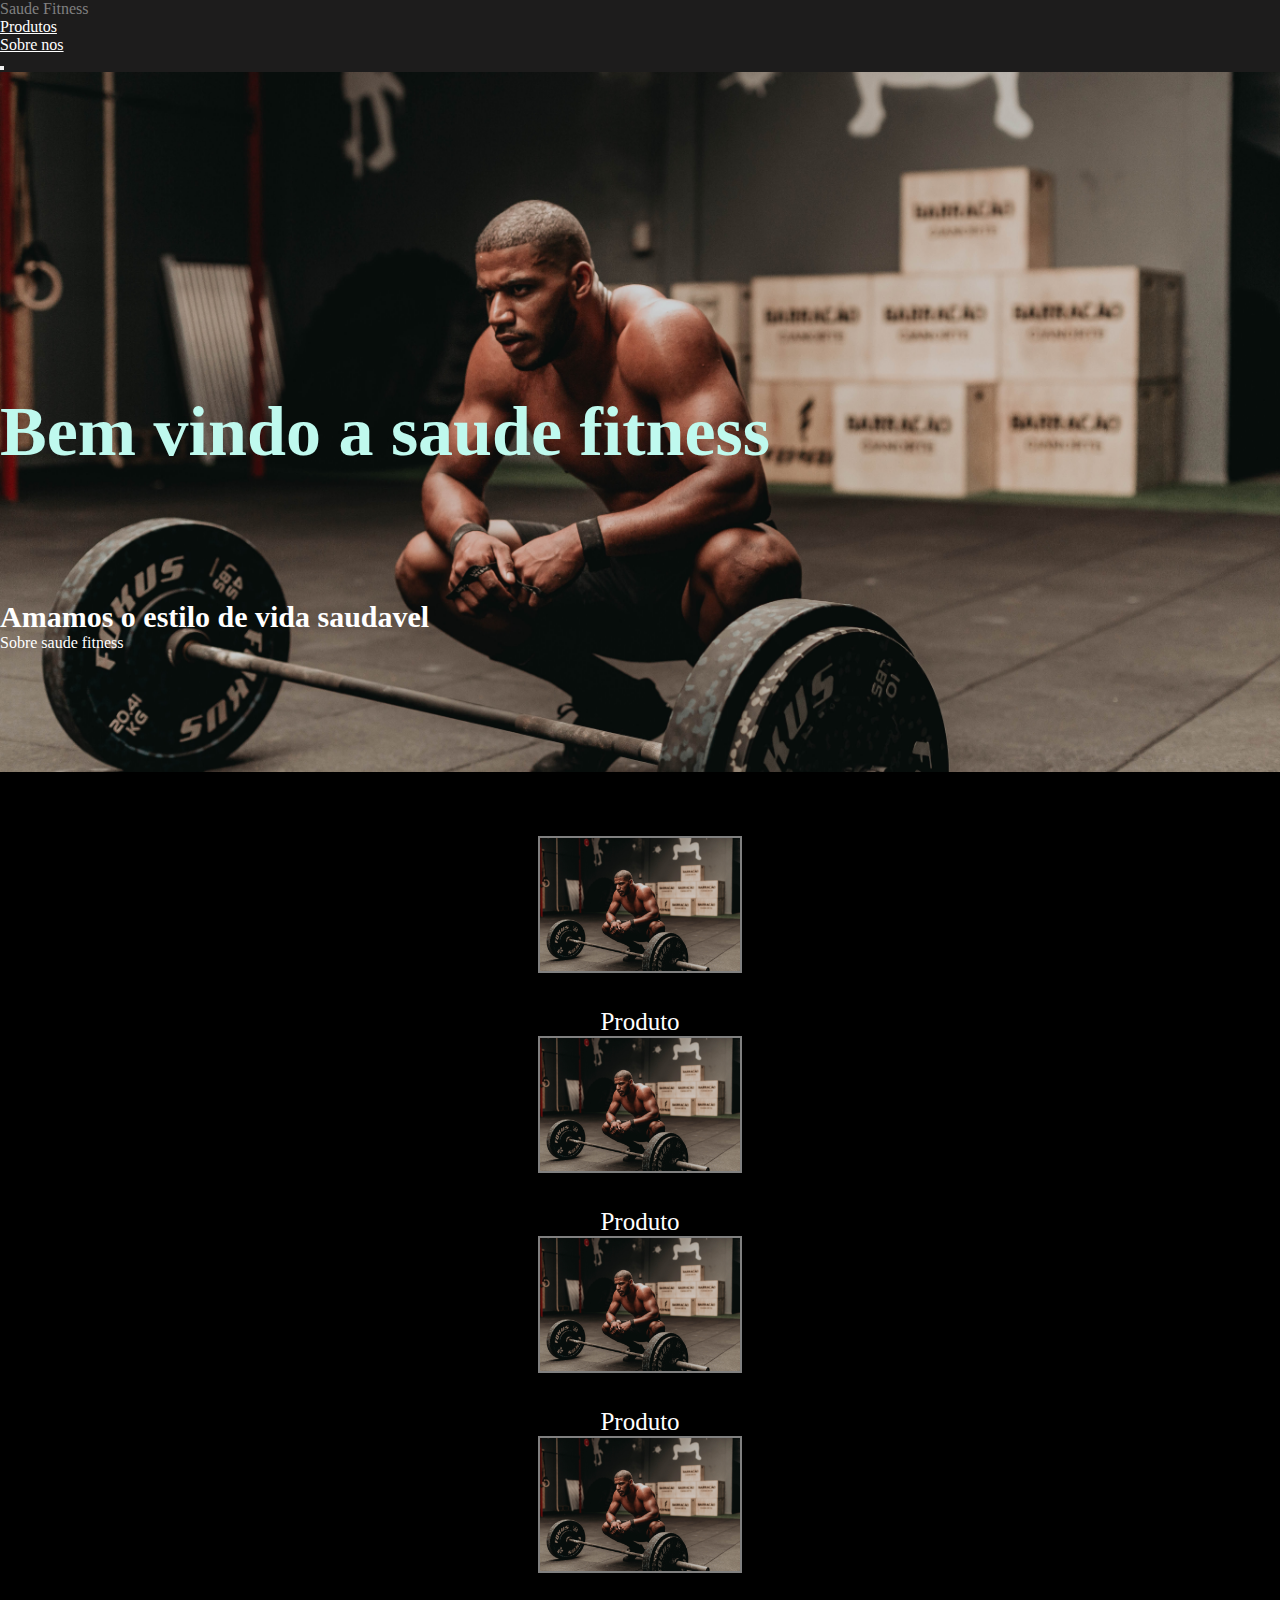
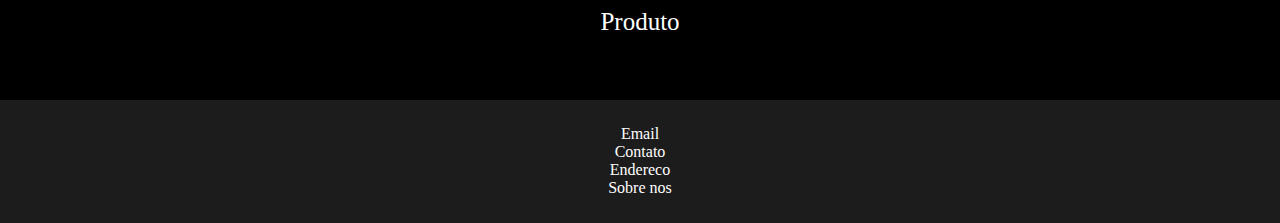
==== index.html @ a8ff0bbc "First design" ====
<!DOCTYPE html>
<html lang="en">
  <head>
    <meta charset="UTF-8" />
    <meta name="viewport" content="width=device-width, initial-scale=1.0" />
    <title>A Saude Fitness</title>
    <link
      rel="stylesheet"
      href="https://stackpath.bootstrapcdn.com/bootstrap/4.5.0/css/bootstrap.min.css"
      integrity="sha384-9aIt2nRpC12Uk9gS9baDl411NQApFmC26EwAOH8WgZl5MYYxFfc+NcPb1dKGj7Sk"
      crossorigin="anonymous"
    />
    <link rel="stylesheet" href="styles.css" />
  </head>
  <body>
    <nav class="navbar navbar-expand-lg">
      <a class="navbar-brand" href="#">Saude Fitness</a>
      <div class="collapse navbar-collapse" id="navbarNav">
        <ul class="navbar-nav">
          <li class="nav-item">
            <a class="nav-link" href="#">Produtos</a>
          </li>
          <li class="nav-item">
            <a class="nav-link" href="#">Sobre nos</a>
          </li>
        </ul>
      </div>
      <button
        class="navbar-toggler"
        type="button"
        data-toggle="collapse"
        data-target="#navbarNav"
        aria-controls="navbarNav"
        aria-expanded="false"
        aria-label="Toggle navigation"
      >
        <span class="navbar-toggler-icon"></span>
      </button>
    </nav>

    <section id="crop">
      <div class="container">
        <h1 class="text-center">Bem vindo a saude fitness</h1>
        <h2 class="text-center">Amamos o estilo de vida saudavel</h2>
        <p class="text-center">Sobre saude fitness</p>
      </div>
    </section>

    <section class="row text-center produtos">
      <div class="col-md-3">
        <img src="fitness.jpg" alt="" width="200" />
        <a href="">Produto</a>
      </div>
      <div class="col-md-3">
        <img src="fitness.jpg" alt="" width="200" />
        <a href="">Produto</a>
      </div>
      <div class="col-md-3">
        <img src="fitness.jpg" alt="" width="200" />
        <a href="">Produto</a>
      </div>
      <div class="col-md-3">
        <img src="fitness.jpg" alt="" width="200" />
        <a href="">Produto</a>
      </div>
    </section>

    <section class="row text-center footer">
      <div class="col-md-3">
        Email
      </div>
      <div class="col-md-3">
        Contato
      </div>
      <div class="col-md-3">
        Endereco
      </div>
      <div class="col-md-3">
        Sobre nos
      </div>
    </section>
  </body>
</html>
---- styles.css ----
* {
  margin: 0;
  padding: 0;
  outline: 0;
}

nav {
  background-color: rgb(29, 28, 28);
}

nav a {
  color: white;
}

nav a:hover {
  text-decoration: none;
  color: gray;
}

nav a span {
  color: white;
}

#crop {
  background-image: url("fitness.jpg");
  background-color: #cccccc;
  height: 700px;
  background-position: center;
  background-repeat: no-repeat;
  background-size: cover;
  position: relative;
}

h1 {
  color: rgb(191, 249, 238);
  font-size: 70px;
  padding-top: 25%;
}

div.container h2 {
  font-size: 30px;
  color: white;
  padding-top: 10%;
}

div.container p {
  color: white;
}

section.row {
  background-color: black;

  margin-left: 0px;
  margin-right: 0px;
}

section.row div.col-md-3 {
  display: flex;
  flex-direction: column;
  justify-content: center;
  align-items: center;

  padding: 0px 0px;
}

section.produtos {
  padding: 5%;
}

section.produtos img {
  border: 2px solid grey;
}

section.produtos a {
  text-decoration: none;
  color: white;

  font-size: 25px;

  padding-top: 3%;
}

section.produtos a:hover {
  text-decoration: none;
  color: rgb(65, 60, 60);
}

section.footer {
  background-color: rgb(29, 28, 28);
  color: white;

  padding: 2%;
}
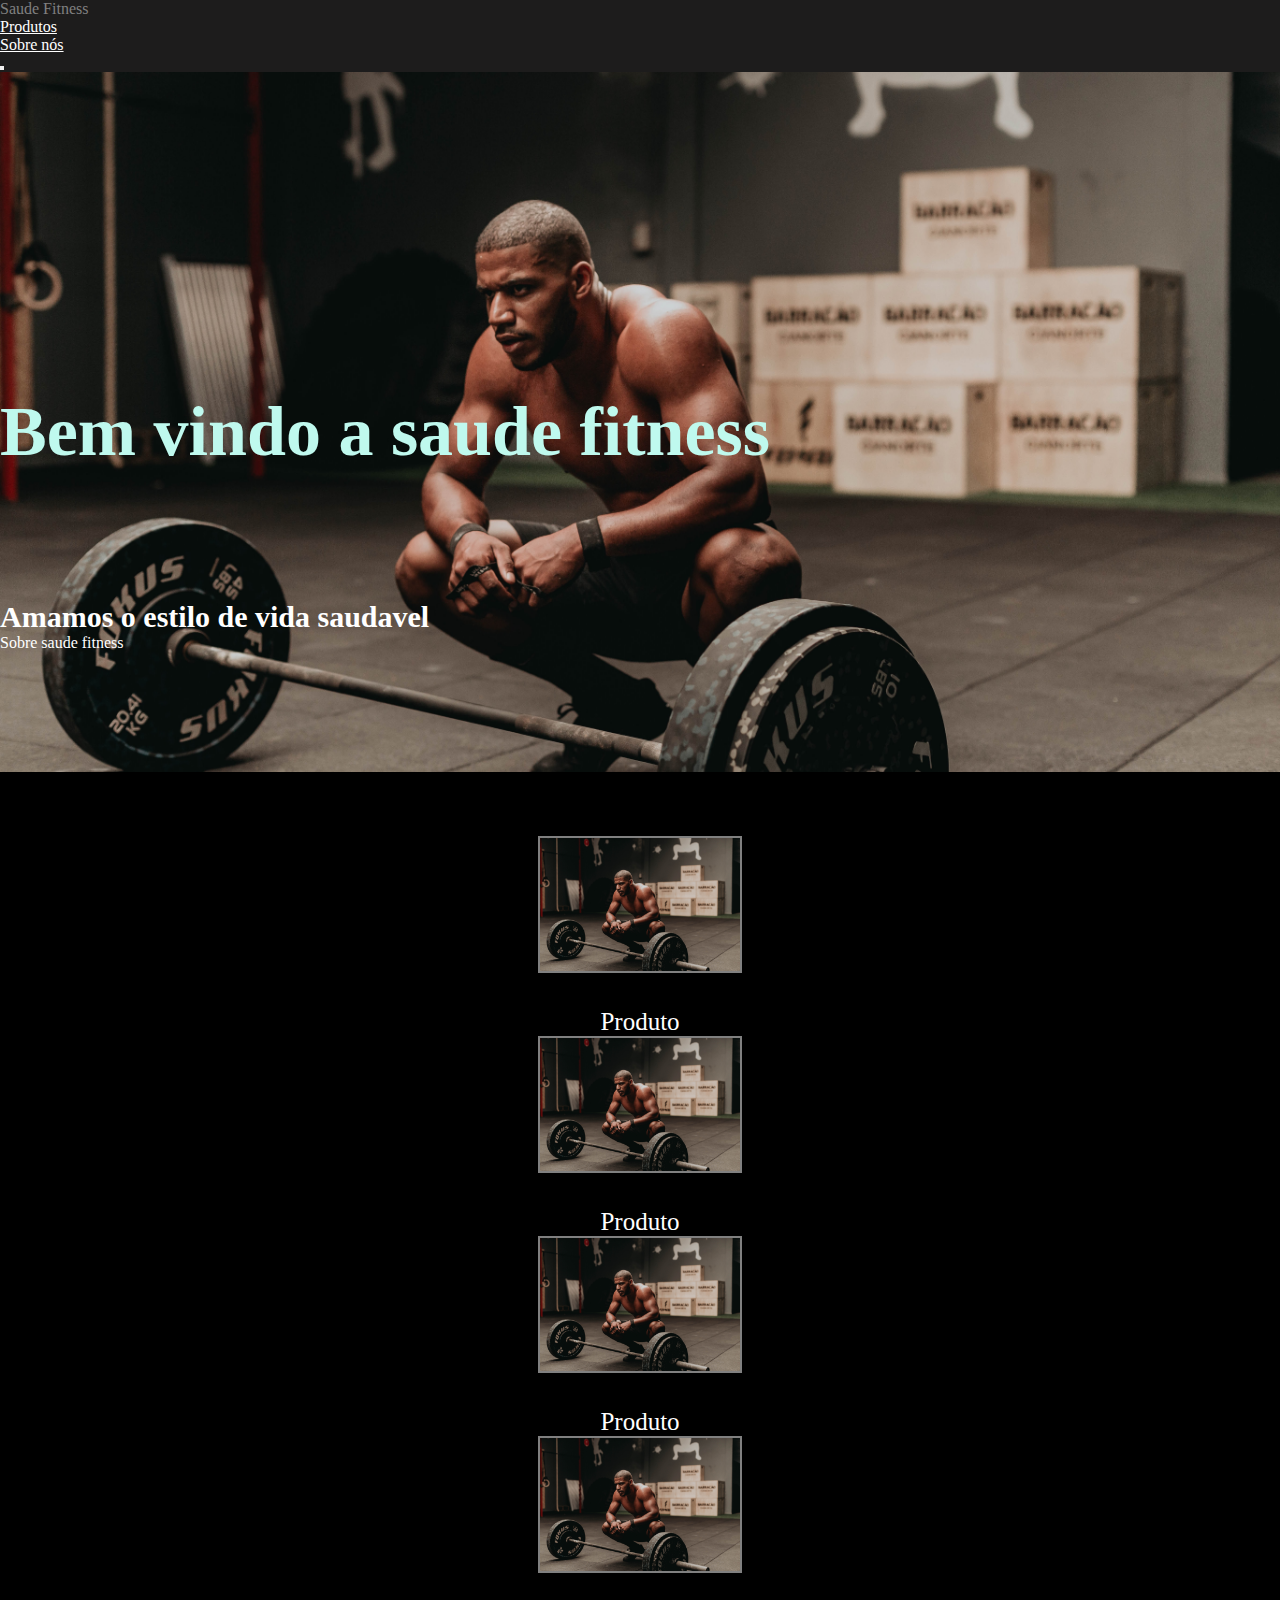
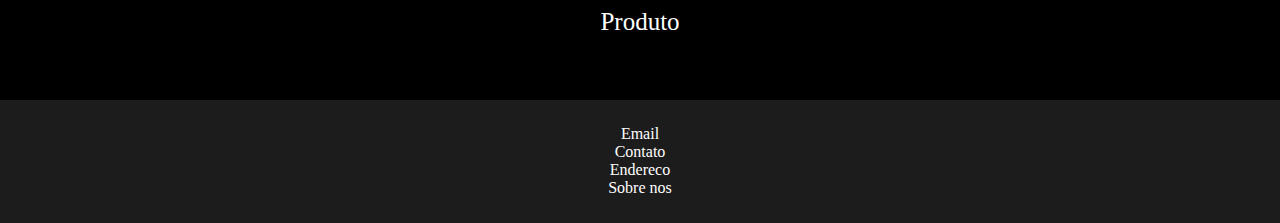
==== commit 4c2d3ffd: "First design" ====
--- a/index.html
+++ b/index.html
@@ -21,7 +21,7 @@
             <a class="nav-link" href="#">Produtos</a>
           </li>
           <li class="nav-item">
-            <a class="nav-link" href="#">Sobre nos</a>
+            <a class="nav-link" href="#">Sobre nós</a>
           </li>
         </ul>
       </div>
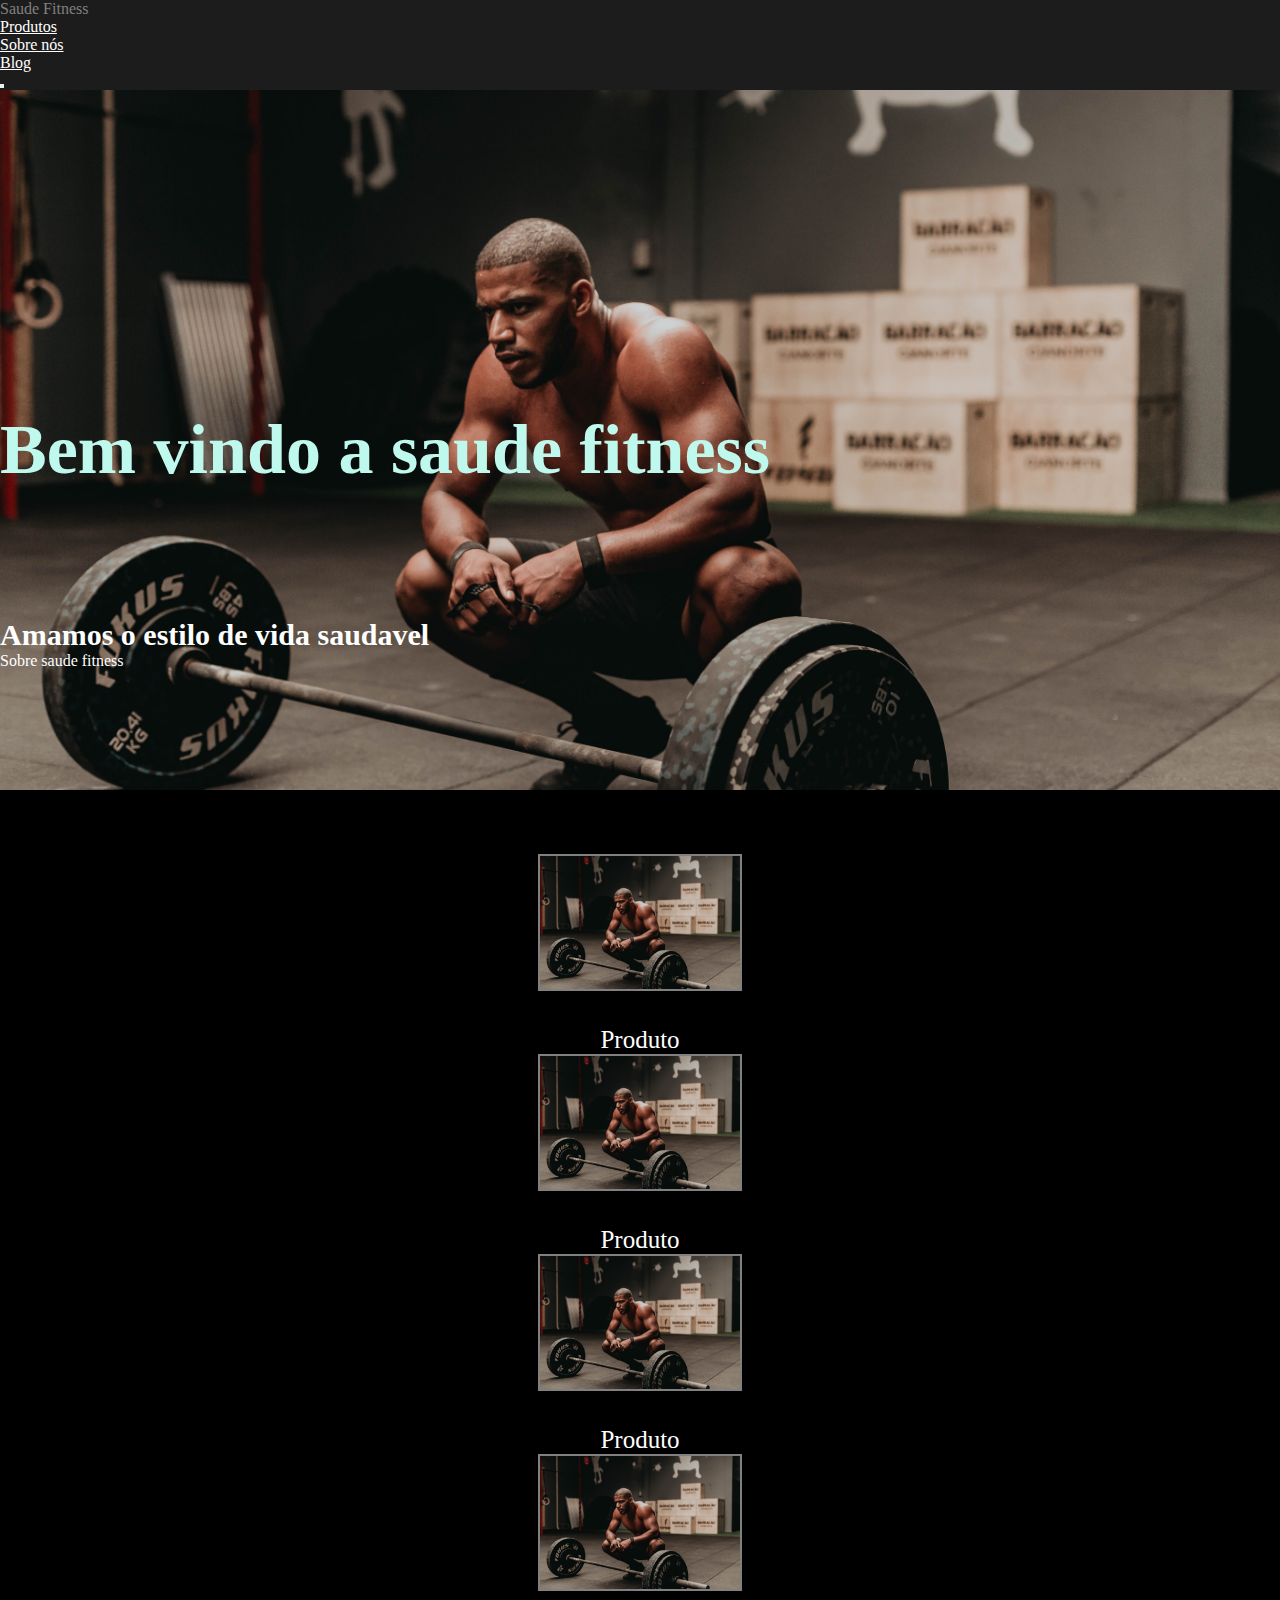
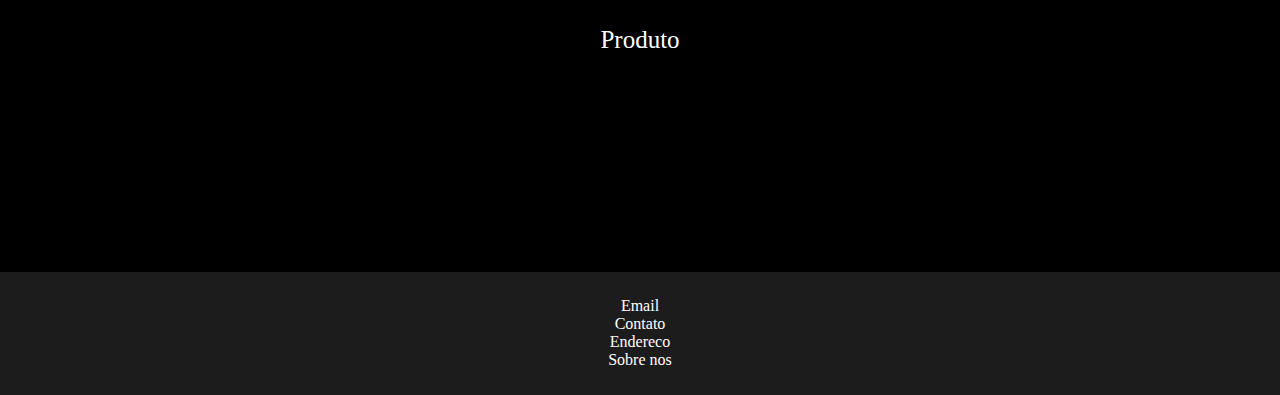
==== commit e7d69f04: "Products design" ====
--- a/index.html
+++ b/index.html
@@ -18,10 +18,15 @@
       <div class="collapse navbar-collapse" id="navbarNav">
         <ul class="navbar-nav">
           <li class="nav-item">
-            <a class="nav-link" href="#">Produtos</a>
+            <a class="nav-link" href="produtos.html">Produtos</a>
           </li>
           <li class="nav-item">
             <a class="nav-link" href="#">Sobre nós</a>
+          </li>
+          <li class="nav-item">
+            <a class="nav-link" href="https://asaudefitness.wordpress.com"
+              >Blog</a
+            >
           </li>
         </ul>
       </div>
@@ -65,6 +70,10 @@
       </div>
     </section>
 
+    <section class="banner">
+      <div><video src="videoplayback.mp4"></video></div>
+    </section>
+
     <section class="row text-center footer">
       <div class="col-md-3">
         Email
--- a/styles.css
+++ b/styles.css
@@ -85,6 +85,11 @@
   color: rgb(65, 60, 60);
 }
 
+section.banner {
+  background-color: black;
+  text-align: center;
+}
+
 section.footer {
   background-color: rgb(29, 28, 28);
   color: white;
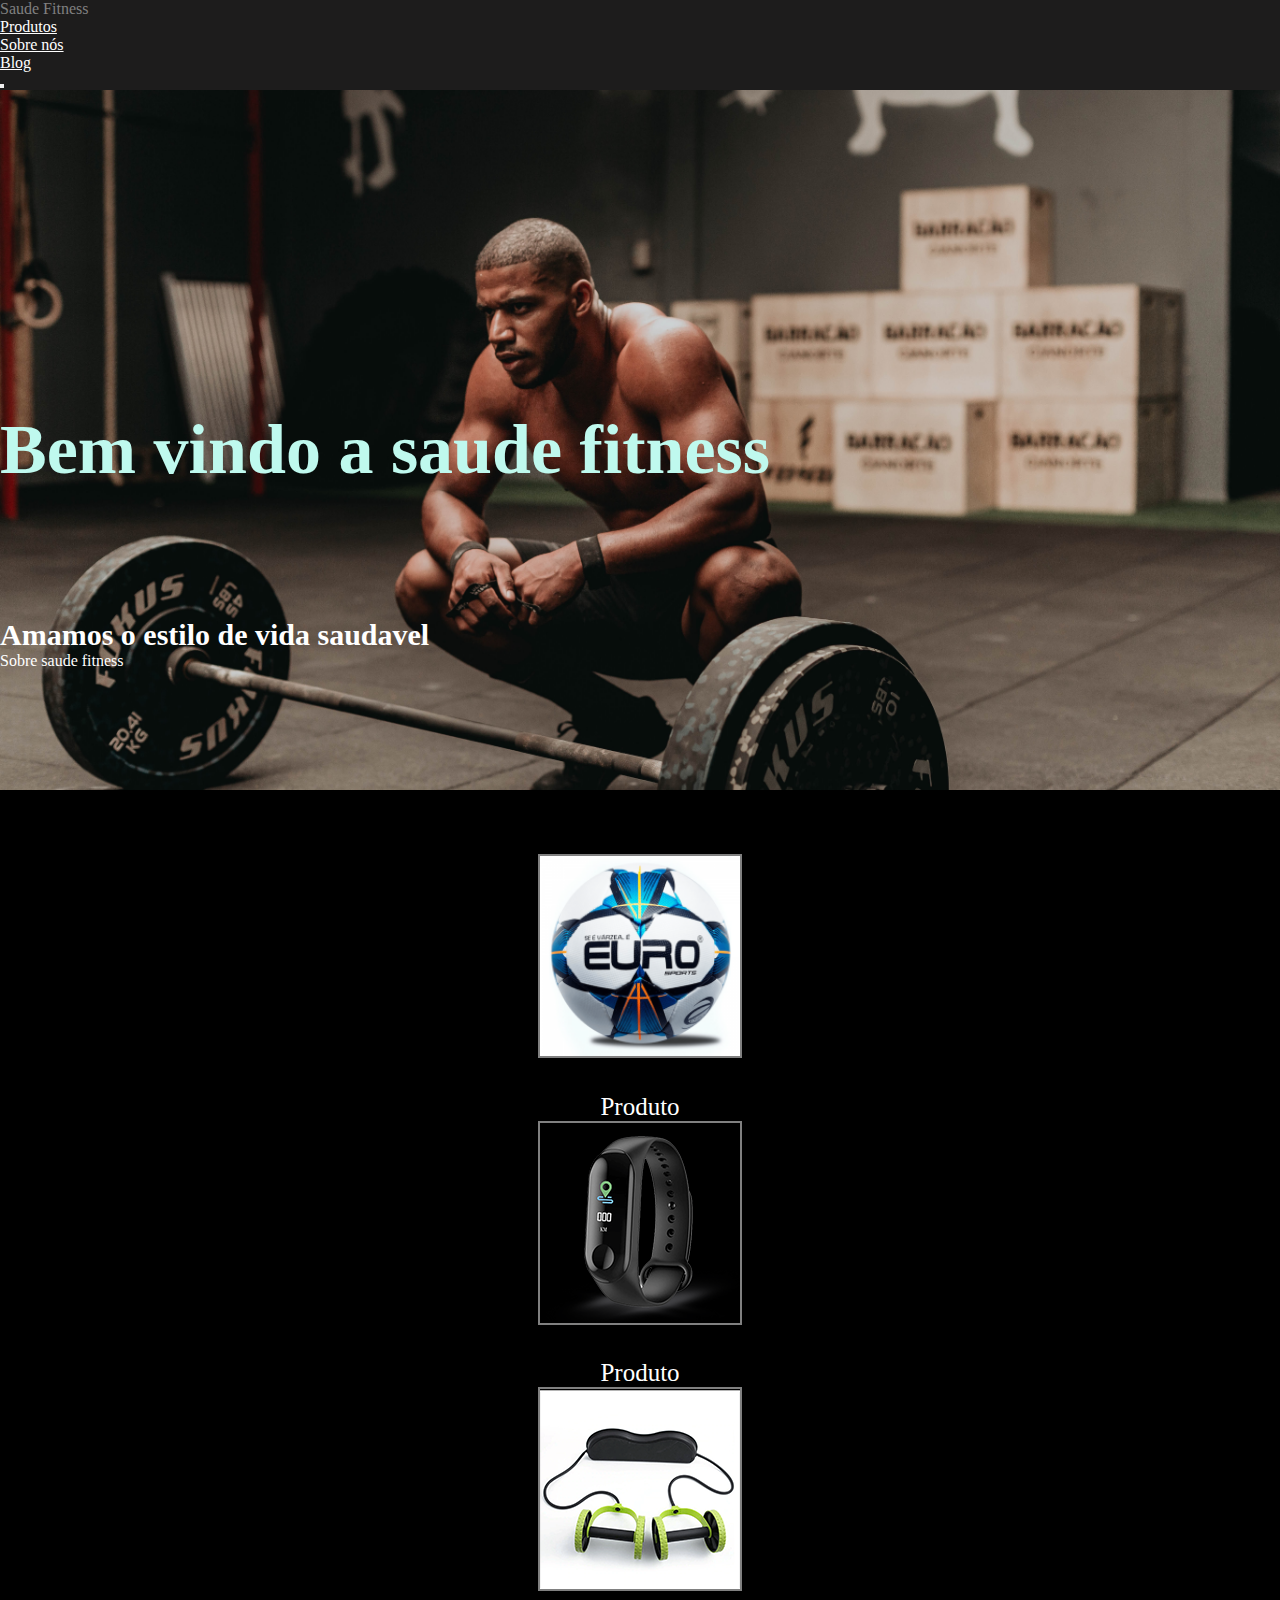
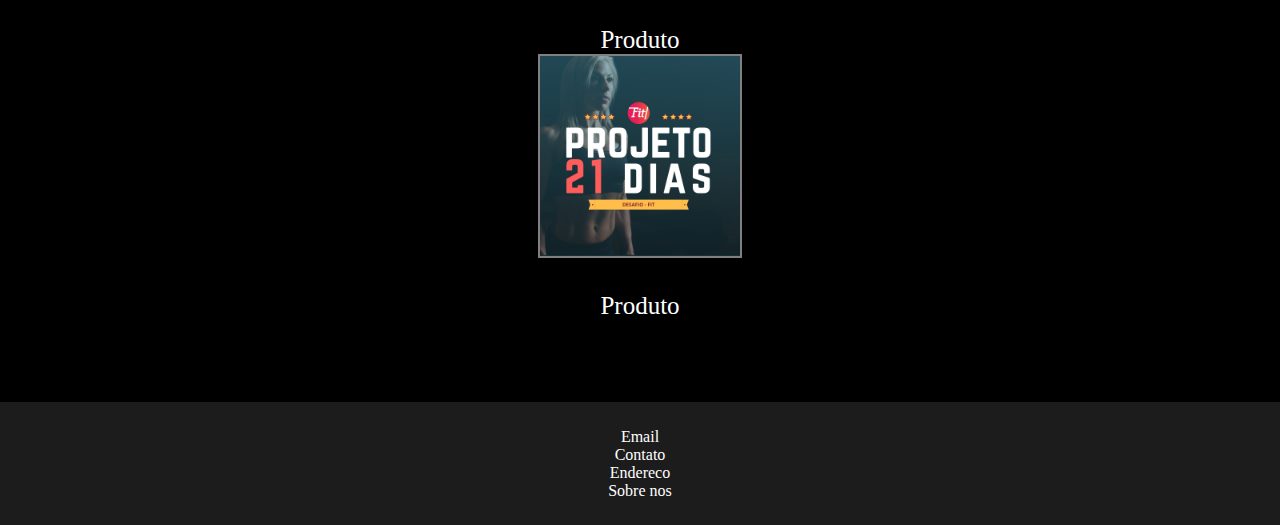
==== commit 274cc86c: "added banner" ====
--- a/index.html
+++ b/index.html
@@ -53,25 +53,25 @@
 
     <section class="row text-center produtos">
       <div class="col-md-3">
-        <img src="fitness.jpg" alt="" width="200" />
-        <a href="">Produto</a>
+        <img src="euro.png" alt="" width="200" />
+        <a href="http://mon.net.br/v6vjs">Produto</a>
       </div>
       <div class="col-md-3">
-        <img src="fitness.jpg" alt="" width="200" />
-        <a href="">Produto</a>
+        <img src="relogio.png" alt="" width="200" />
+        <a href="http://mon.net.br/vxgct">Produto</a>
       </div>
       <div class="col-md-3">
-        <img src="fitness.jpg" alt="" width="200" />
-        <a href="">Produto</a>
+        <img src="rolador.png" alt="" width="200" />
+        <a href="http://mon.net.br/vxgi6">Produto</a>
       </div>
       <div class="col-md-3">
-        <img src="fitness.jpg" alt="" width="200" />
+        <img src="projeto21.png" alt="" width="200" />
         <a href="">Produto</a>
       </div>
     </section>
 
     <section class="banner">
-      <div><video src="videoplayback.mp4"></video></div>
+      <div><img src="https://i.ibb.co/fx275vX/468x60.png" alt="" /></div>
     </section>
 
     <section class="row text-center footer">
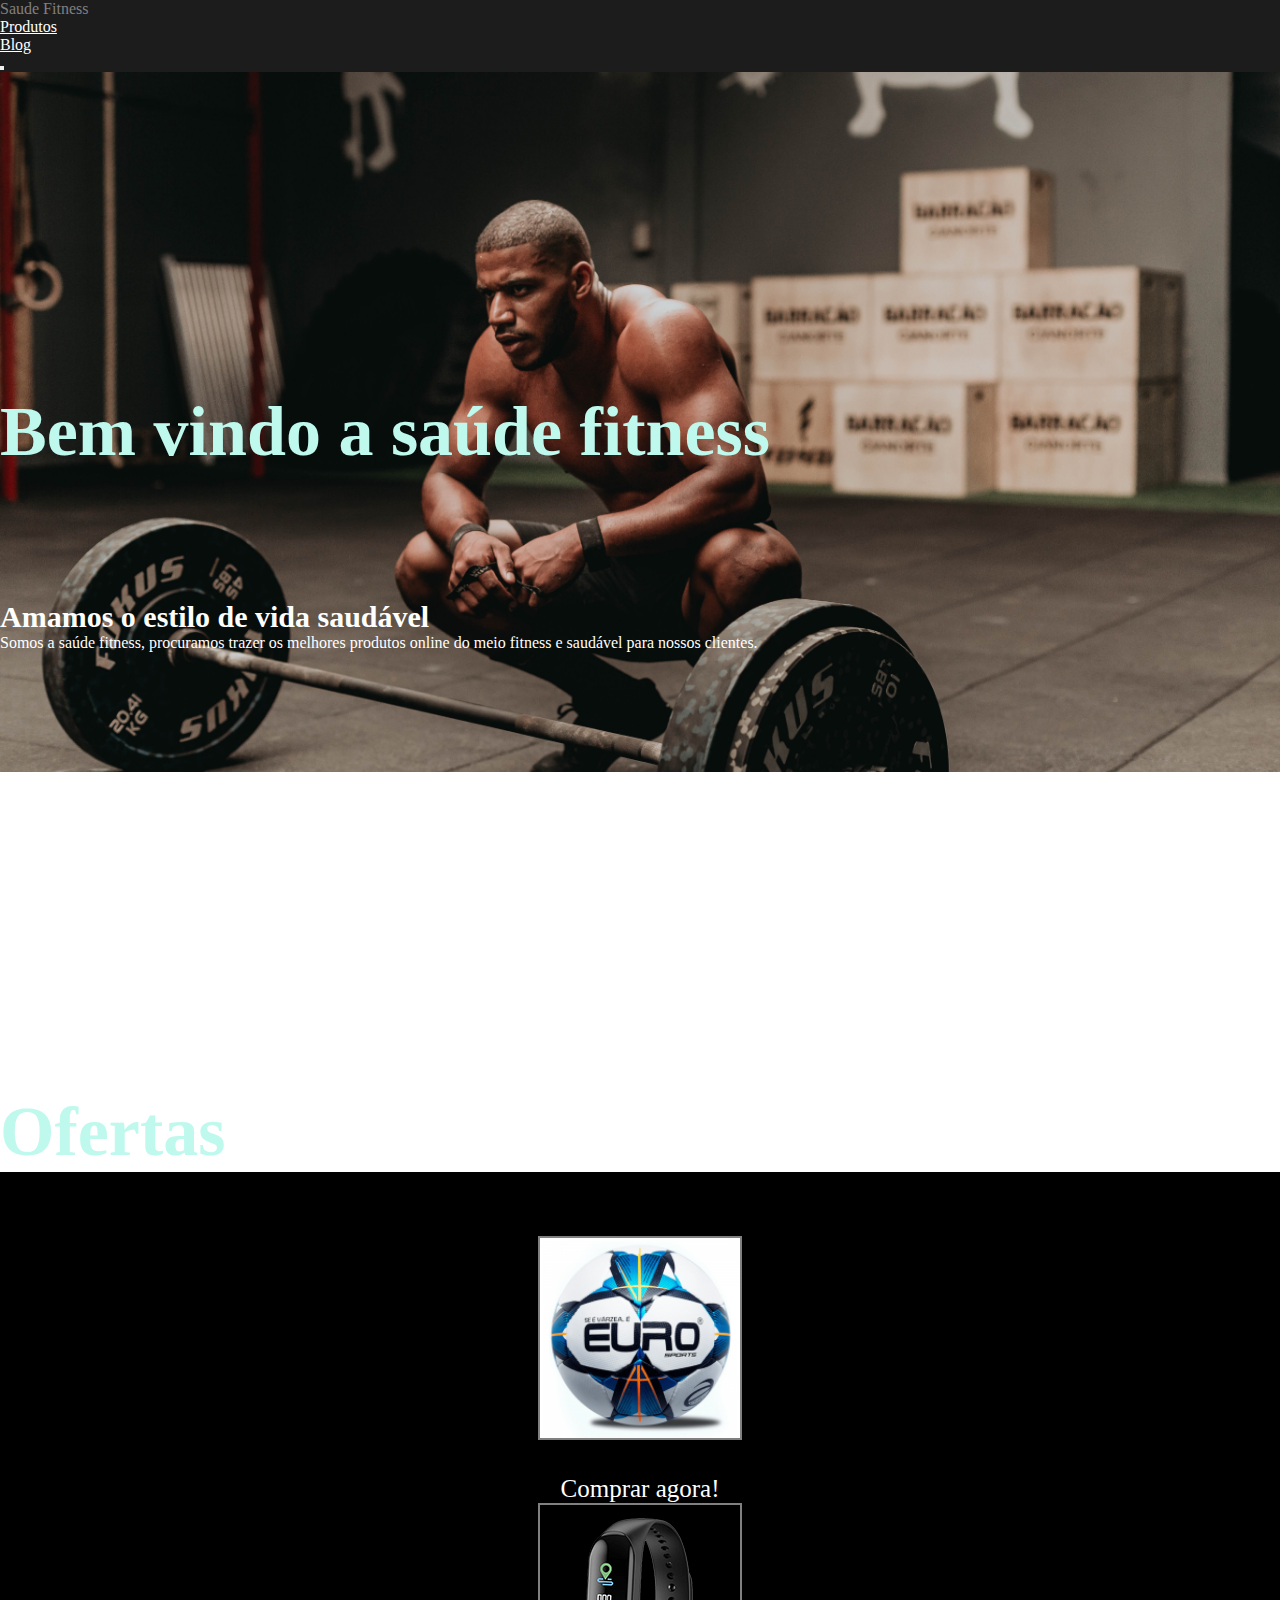
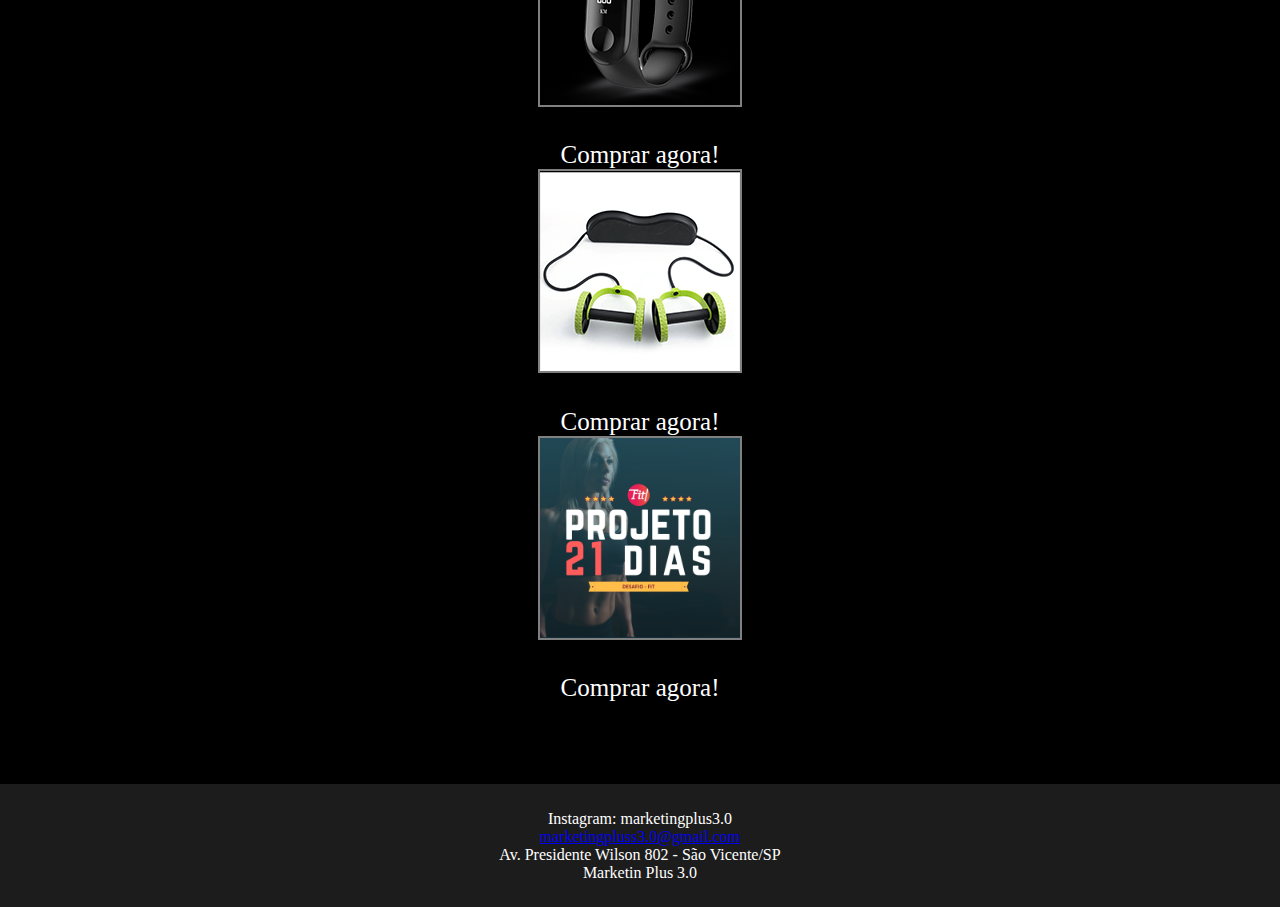
==== commit ed2d80a7: "Finished" ====
--- a/index.html
+++ b/index.html
@@ -20,9 +20,7 @@
           <li class="nav-item">
             <a class="nav-link" href="produtos.html">Produtos</a>
           </li>
-          <li class="nav-item">
-            <a class="nav-link" href="#">Sobre nós</a>
-          </li>
+
           <li class="nav-item">
             <a class="nav-link" href="https://asaudefitness.wordpress.com"
               >Blog</a
@@ -45,28 +43,35 @@
 
     <section id="crop">
       <div class="container">
-        <h1 class="text-center">Bem vindo a saude fitness</h1>
-        <h2 class="text-center">Amamos o estilo de vida saudavel</h2>
-        <p class="text-center">Sobre saude fitness</p>
+        <h1 class="text-center">Bem vindo a saúde fitness</h1>
+        <h2 class="text-center">Amamos o estilo de vida saudável</h2>
+        <p class="text-center">
+          Somos a saúde fitness, procuramos trazer os melhores produtos online
+          do meio fitness e saudável para nossos clientes.
+        </p>
       </div>
     </section>
 
+    <div class="ofertas text-center">
+      <h1>Ofertas</h1>
+    </div>
+
     <section class="row text-center produtos">
       <div class="col-md-3">
-        <img src="euro.png" alt="" width="200" />
-        <a href="http://mon.net.br/v6vjs">Produto</a>
+        <img src="./imgs/euro.png" alt="" width="200" />
+        <a href="http://mon.net.br/v6vjs">Comprar agora!</a>
       </div>
       <div class="col-md-3">
-        <img src="relogio.png" alt="" width="200" />
-        <a href="http://mon.net.br/vxgct">Produto</a>
+        <img src="./imgs/relogio.png" alt="" width="200" />
+        <a href="http://mon.net.br/vxgct">Comprar agora!</a>
       </div>
       <div class="col-md-3">
-        <img src="rolador.png" alt="" width="200" />
-        <a href="http://mon.net.br/vxgi6">Produto</a>
+        <img src="./imgs/rolador.png" alt="" width="200" />
+        <a href="http://mon.net.br/vxgi6">Comprar agora!</a>
       </div>
       <div class="col-md-3">
-        <img src="projeto21.png" alt="" width="200" />
-        <a href="">Produto</a>
+        <img src="./imgs/projeto21.png" alt="" width="200" />
+        <a href="">Comprar agora!</a>
       </div>
     </section>
 
@@ -76,16 +81,18 @@
 
     <section class="row text-center footer">
       <div class="col-md-3">
-        Email
+        Instagram: marketingplus3.0
+      </div>
+      <div mai class="col-md-3">
+        <a href="mailto:marketingpluss3.0@gmail.com"
+          >marketingpluss3.0@gmail.com</a
+        >
       </div>
       <div class="col-md-3">
-        Contato
+        Av. Presidente Wilson 802 - São Vicente/SP
       </div>
       <div class="col-md-3">
-        Endereco
-      </div>
-      <div class="col-md-3">
-        Sobre nos
+        Marketin Plus 3.0
       </div>
     </section>
   </body>
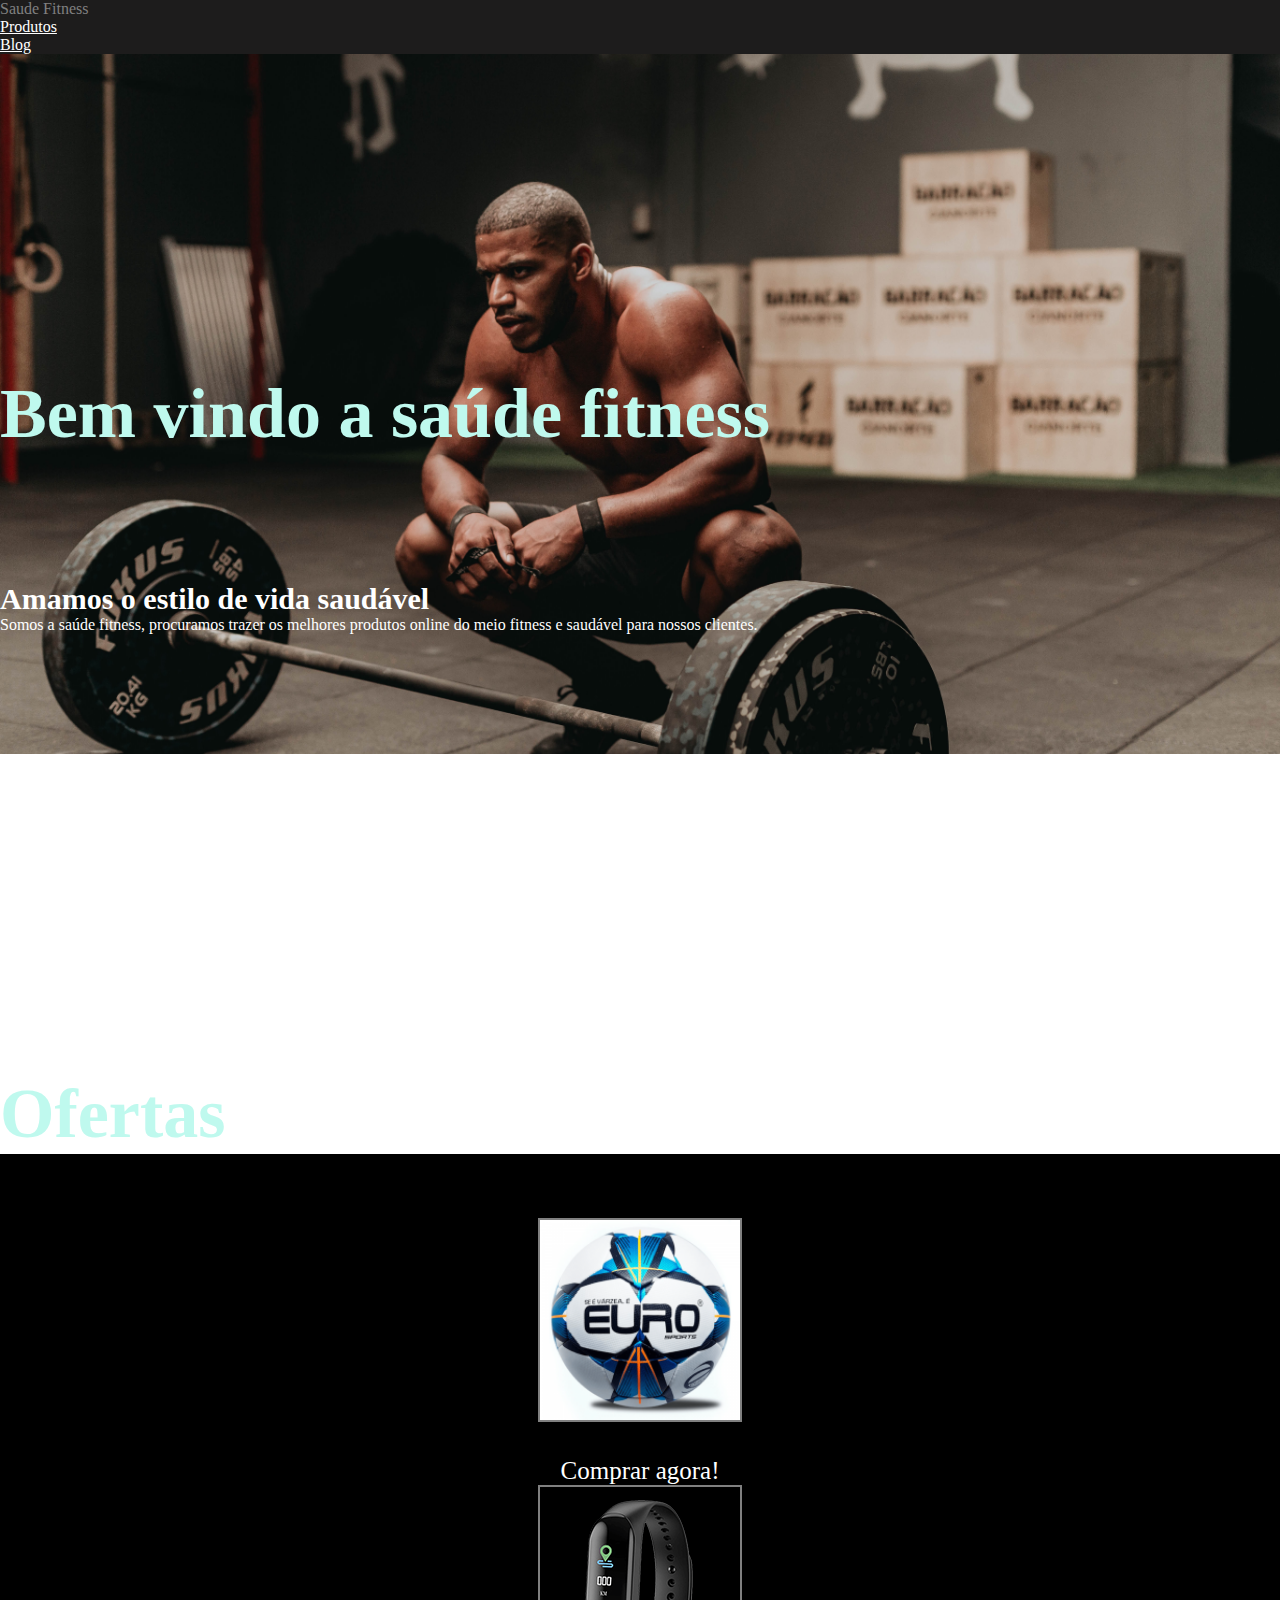
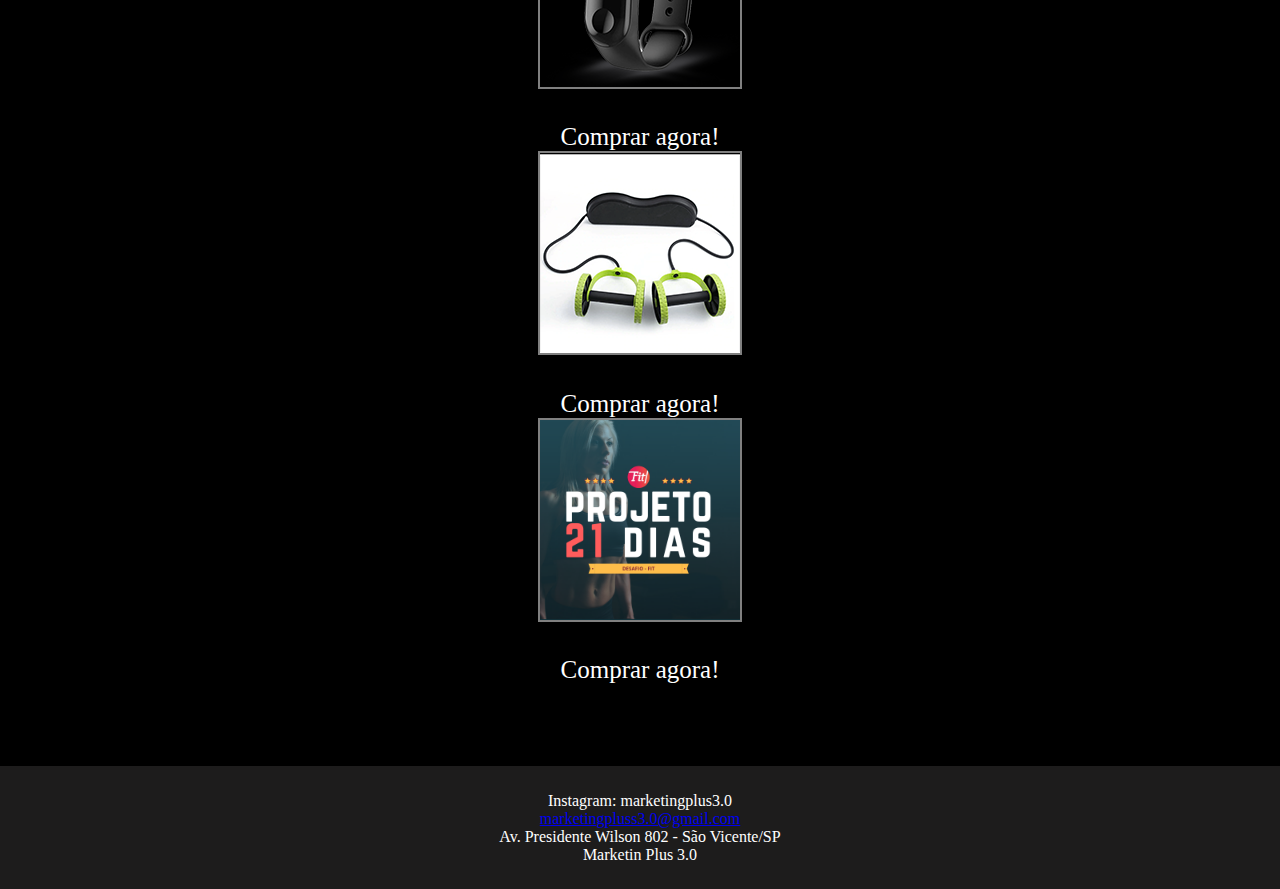
==== commit 24d44263: "Finished" ====
--- a/index.html
+++ b/index.html
@@ -13,32 +13,20 @@
     <link rel="stylesheet" href="styles.css" />
   </head>
   <body>
-    <nav class="navbar navbar-expand-lg">
-      <a class="navbar-brand" href="#">Saude Fitness</a>
-      <div class="collapse navbar-collapse" id="navbarNav">
+    <nav class="navbar">
+      <a class="navbar-brand" href="index.html">Saude Fitness</a>
+      <div class="" id="navbarNav">
         <ul class="navbar-nav">
-          <li class="nav-item">
+          <li class="">
             <a class="nav-link" href="produtos.html">Produtos</a>
           </li>
-
-          <li class="nav-item">
+          <li class="">
             <a class="nav-link" href="https://asaudefitness.wordpress.com"
               >Blog</a
             >
           </li>
         </ul>
       </div>
-      <button
-        class="navbar-toggler"
-        type="button"
-        data-toggle="collapse"
-        data-target="#navbarNav"
-        aria-controls="navbarNav"
-        aria-expanded="false"
-        aria-label="Toggle navigation"
-      >
-        <span class="navbar-toggler-icon"></span>
-      </button>
     </nav>
 
     <section id="crop">
